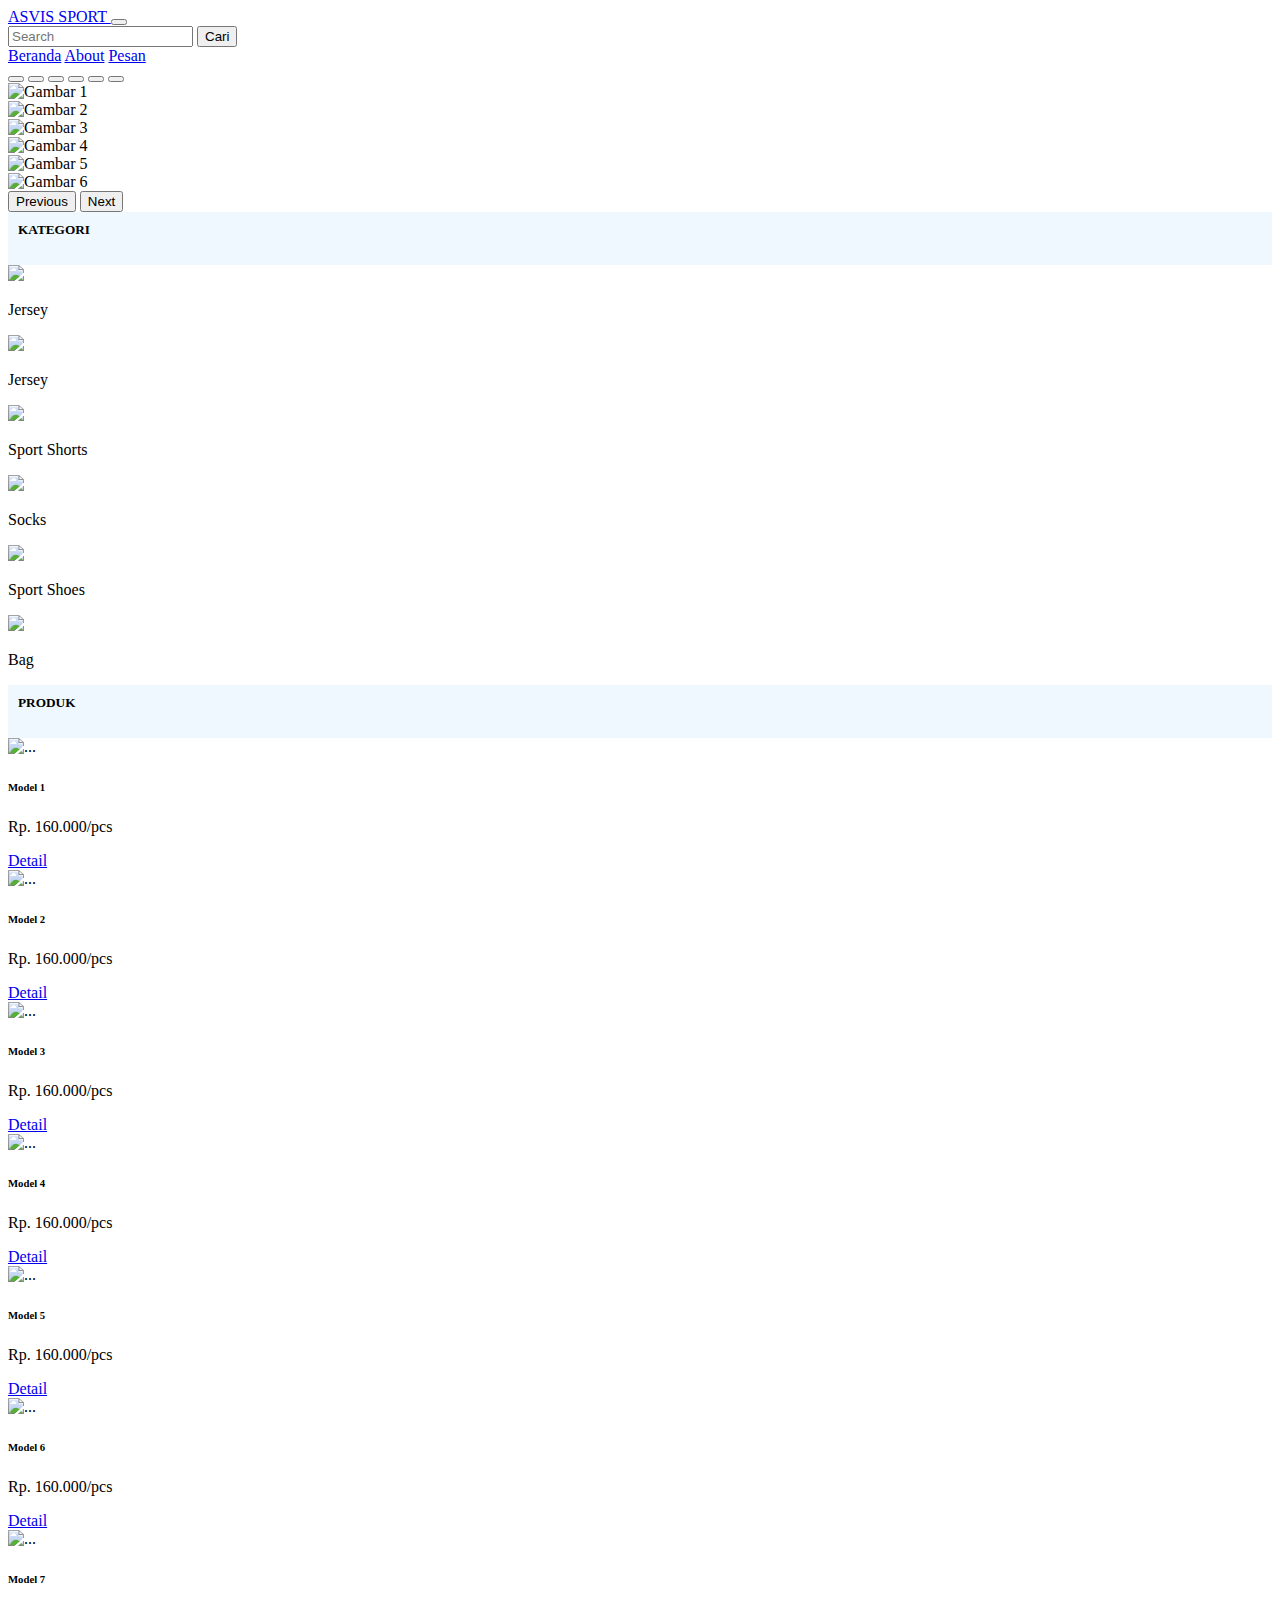
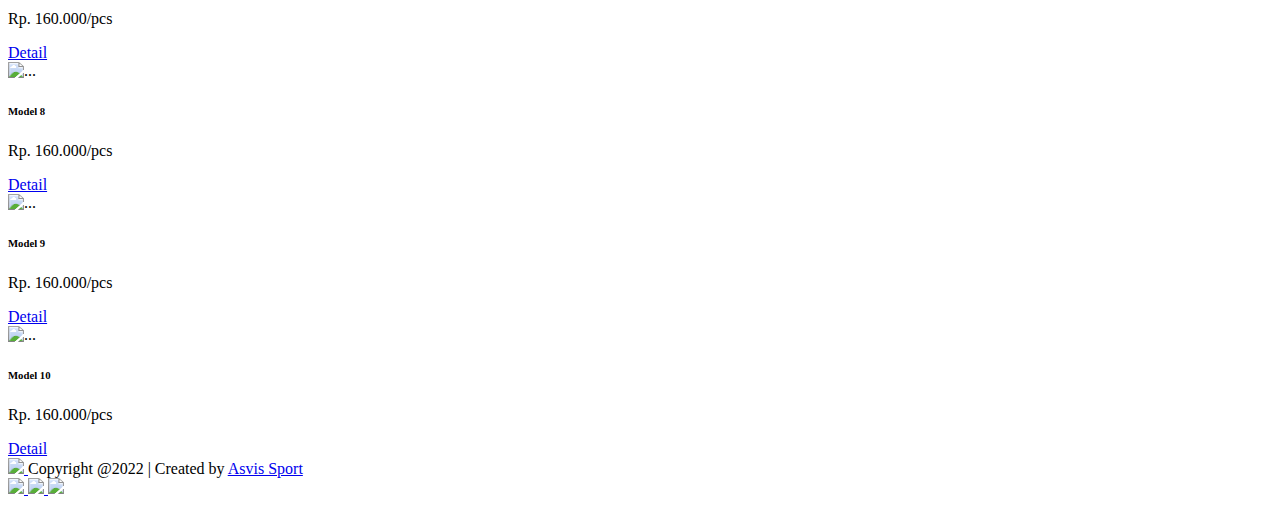
==== index.html @ 900e5a7b "penambahan script" ====
<!doctype html>
<html lang="en">
  <head>
    <!-- Required meta tags -->
    <meta charset="utf-8">
    <meta name="viewport" content="width=device-width, initial-scale=1">

    <!-- Bootstrap CSS -->
    <link href="https://cdn.jsdelivr.net/npm/bootstrap@5.1.3/dist/css/bootstrap.min.css" rel="stylesheet" integrity="sha384-1BmE4kWBq78iYhFldvKuhfTAU6auU8tT94WrHftjDbrCEXSU1oBoqyl2QvZ6jIW3" crossorigin="anonymous">

    <link rel="stylesheet" type="text/css" href="beranda.css">
    <link rel="stylesheet" href="path/to/font-awesome/css/font-awesome.min.css">
    <link rel="stylesheet" href="https://cdnjs.cloudflare.com/ajax/libs/font-awesome/4.7.0/css/font-awesome.min.css">
    <link rel="icon" type="image/jpg" sizes="192x192" href="media/icon.jpg">
    <title>Asvis Sport</title>
  </head>
  <body>
     
     <!--Awal navbar -->
     <nav class="navbar navbar-expand-lg navbar-dark bg-dark">
        <div class="container">
            <a class="navbar-brand" href="#">
                
                ASVIS SPORT
              </a>
          <button class="navbar-toggler" type="button" data-bs-toggle="collapse" data-bs-target="#navbarNavAltMarkup" aria-controls="navbarNavAltMarkup" aria-expanded="false" aria-label="Toggle navigation">
            <span class="navbar-toggler-icon"></span>
          </button>
          <div class="collapse navbar-collapse" id="navbarNavAltMarkup">
            <form class="d-flex ms-auto my-4 my-lg-0">
                <input class="form-control me-2" type="search" placeholder="Search" aria-label="Search">
                <button class="btn btn-outline-info" type="submit">Cari</button>
            </form>
            <div class="navbar-nav ms-auto">
              <a class="nav-link" href="index.html">Beranda</a>
              <a class="nav-link" href="about.html">About</a>
              <a class="nav-link" href="pesan.html">Pesan</a>
            </div>
          </div>
        </div>
      </nav>
      <!--Akhir navbar -->

       <!-- Gambar slide -->
       <div class="container">
        <div id="carouselExampleIndicators" class="carousel slide mt-3" data-bs-ride="carousel">
            <div class="carousel-indicators">
              <button type="button" data-bs-target="#carouselExampleIndicators" data-bs-slide-to="0" class="active" aria-current="true" aria-label="Slide 1"></button>
              <button type="button" data-bs-target="#carouselExampleIndicators" data-bs-slide-to="1" aria-label="Slide 2"></button>
              <button type="button" data-bs-target="#carouselExampleIndicators" data-bs-slide-to="2" aria-label="Slide 3"></button>
              <button type="button" data-bs-target="#carouselExampleIndicators" data-bs-slide-to="3" aria-label="Slide 4"></button>
              <button type="button" data-bs-target="#carouselExampleIndicators" data-bs-slide-to="4" aria-label="Slide 5"></button>
              <button type="button" data-bs-target="#carouselExampleIndicators" data-bs-slide-to="5" aria-label="Slide 6"></button>
            </div>
            <div class="carousel-inner ">
              <div class="carousel-item active">
                <img src="media/slide1.jpg" class="d-block img-fluid " alt="Gambar 1">
              </div>
              <div class="carousel-item">
                <img src="media/slide2.jpg" class="d-block img-fluid" alt="Gambar 2">
              </div>
              <div class="carousel-item">
                <img src="media/slide3.jpg" class="d-block img-fluid" alt="Gambar 3">
              </div>
              <div class="carousel-item">
                <img src="media/slide4.jpg" class="d-block img-fluid" alt="Gambar 4">
              </div>
              <div class="carousel-item">
                <img src="media/slide5.jpg" class="d-block img-fluid" alt="Gambar 5">
              </div>
              <div class="carousel-item">
                <img src="media/slide6.jpg" class="d-block img-fluid" alt="Gambar 6">
              </div>
            </div>
            <button class="carousel-control-prev" type="button" data-bs-target="#carouselExampleIndicators" data-bs-slide="prev">
              <span class="carousel-control-prev-icon" aria-hidden="true"></span>
              <span class="visually-hidden">Previous</span>
            </button>
            <button class="carousel-control-next" type="button" data-bs-target="#carouselExampleIndicators" data-bs-slide="next">
              <span class="carousel-control-next-icon" aria-hidden="true"></span>
              <span class="visually-hidden">Next</span>
            </button>
          </div> 
      </div>
    
      <!-- Gambar slide -->



      <!--Awal Kategori -->
      <div class="container mt-5">
        <div class="judul-kategori" style="background-color: aliceblue; padding: 5px 10px;">
          <h5 class="text-center" style="margin-top:5px;">KATEGORI</h5>
        </div>
        <div class="row text-center row-container mt-3"> 
          <div class="col-lg-2 col-md-3 col-sm-4 col-6">
            <div class="menu-kategori">
              <a href="#"><img src="media/cloth.png"  class="img-categori mt-3"></a>
              <p class="tulisan mt-2">Jersey</p>
            </div>
          </div>
          <div class="col-lg-2 col-md-3 col-sm-4 col-6">
            <div class="menu-kategori">
              <a href="#"><img src="media/football-shirt.png"  class="img-categori mt-3"></a>
              <p class="mt-2">Jersey</p>
            </div>
          </div>

          <div class="col-lg-2 col-md-3 col-sm-4 col-6">
            <div class="menu-kategori">
              <a href="#"><img src="media/shorts (1).png"  class="img-categori mt-3"></a>
              <p class="mt-2">Sport Shorts</p>
            </div>
          </div>

          <div class="col-lg-2 col-md-3 col-sm-4 col-6">
            <div class="menu-kategori">
              <a href="#"><img src="media/socks.png"  class="img-categori mt-3"></a>
              <p class="mt-2">Socks</p>
            </div>
          </div>

          <div class="col-lg-2 col-md-3 col-sm-4 col-6">
            <div class="menu-kategori">
              <a href="#"><img src="media/sport-shoes.png"  class="img-categori mt-3"></a>
              <p class="mt-2">Sport Shoes</p>
            </div>
          </div>

          <div class="col-lg-2 col-md-3 col-sm-4 col-6">
            <div class="menu-kategori">
              <a href="#"><img src="media/backpack.png"  class="img-categori mt-3"></a>
              <p class="mt-2">Bag</p>
            </div>
          </div>

        </div>
      </div>

      <!--Akhir Kategori -->

      <!--Awal Produk -->
      <div class="container mt-4">
        <div class="judul-kategori" style="background-color: aliceblue; padding: 5px 10px;">
          <h5 class="text-center" style="margin-top:5px;">PRODUK</h5>
        </div>
        <div class="row">
          <div class="col-lg-2 col-md-2 col-sm-4 col-6">
            <div class="card mt-4">
              <img src="media/produk1.jpg" class="card-img-top" alt="...">
              <div class="card-body text-center">
                <h6 class="card-title">Model 1</h6>
                <p class="card-text">Rp. 160.000/pcs</p>
                <a href="#" class="btn btn-primary d-grid">Detail</a>
              </div>
            </div>
          </div>

          <div class="col-lg-2 col-md-2 col-sm-4 col-6">
            <div class="card mt-4">
              <img src="media/produk2.jpg" class="card-img-top" alt="...">
              <div class="card-body text-center">
                <h6 class="card-title">Model 2</h6>
                <p class="card-text">Rp. 160.000/pcs</p>
                <a href="#" class="btn btn-primary d-grid">Detail</a>
              </div>
            </div>
          </div>

          <div class="col-lg-2 col-md-2 col-sm-4 col-6">
            <div class="card mt-4">
              <img src="media/produk3.jpg" class="card-img-top" alt="...">
              <div class="card-body text-center">
                <h6 class="card-title">Model 3</h6>
                <p class="card-text">Rp. 160.000/pcs</p>
                <a href="#" class="btn btn-primary d-grid">Detail</a>
              </div>
            </div>
          </div>

          <div class="col-lg-2 col-md-2 col-sm-4 col-6">
            <div class="card mt-4">
              <img src="media/produk4.jpg" class="card-img-top" alt="...">
              <div class="card-body text-center">
                <h6 class="card-title">Model 4</h6>
                <p class="card-text">Rp. 160.000/pcs</p>
                <a href="#" class="btn btn-primary d-grid">Detail</a>
              </div>
            </div>
          </div>

          <div class="col-lg-2 col-md-2 col-sm-4 col-6">
            <div class="card mt-4">
              <img src="media/produk5.jpg" class="card-img-top" alt="...">
              <div class="card-body text-center">
                <h6 class="card-title">Model 5</h6>
                <p class="card-text">Rp. 160.000/pcs</p>
                <a href="#" class="btn btn-primary d-grid">Detail</a>
              </div>
            </div>
          </div>

          <div class="col-lg-2 col-md-2 col-sm-4 col-6">
            <div class="card mt-4">
              <img src="media/produk6.jpg" class="card-img-top" alt="...">
              <div class="card-body text-center">
                <h6 class="card-title">Model 6</h6>
                <p class="card-text">Rp. 160.000/pcs</p>
                <a href="#" class="btn btn-primary d-grid">Detail</a>
              </div>
            </div>
          </div>

          <div class="col-lg-2 col-md-2 col-sm-4 col-6 ">
            <div class="card mt-4">
              <img src="media/produk6.jpg" class="card-img-top" alt="...">
              <div class="card-body text-center">
                <h6 class="card-title">Model 7</h6>
                <p class="card-text">Rp. 160.000/pcs</p>
                <a href="#" class="btn btn-primary d-grid">Detail</a>
              </div>
            </div>
          </div>

          <div class="col-lg-2 col-md-2 col-sm-4 col-6 ">
            <div class="card mt-4">
              <img src="media/produk6.jpg" class="card-img-top" alt="...">
              <div class="card-body text-center">
                <h6 class="card-title">Model 8</h6>
                <p class="card-text">Rp. 160.000/pcs</p>
                <a href="#" class="btn btn-primary d-grid">Detail</a>
              </div>
            </div>
          </div>

          <div class="col-lg-2 col-md-2 col-sm-4 col-6 ">
            <div class="card mt-4">
              <img src="media/produk6.jpg" class="card-img-top" alt="...">
              <div class="card-body text-center">
                <h6 class="card-title">Model 9</h6>
                <p class="card-text">Rp. 160.000/pcs</p>
                <a href="#" class="btn btn-primary d-grid">Detail</a>
              </div>
            </div>
          </div>

          <div class="col-lg-2 col-md-2 col-sm-4 col-6 ">
            <div class="card mt-4">
              <img src="media/produk6.jpg" class="card-img-top" alt="...">
              <div class="card-body text-center">
                <h6 class="card-title">Model 10</h6>
                <p class="card-text">Rp. 160.000/pcs</p>
                <a href="#" class="btn btn-primary d-grid">Detail</a>
              </div>
            </div>
          </div>

        </div>
      </div>  
      <!--Akhir Produk-->
      

      <!--Awal Footer-->
      <footer class="bg-light p-5 mt-5">
        <div class="container">
          <div class="row">
            <div class="col md-6">
              <a href="#"  class="text-decoration-none">
                <img src="media/logo2.png" style="width:90px">
              </a>
              <span>Copyright @2022 | Created by <a href="about.html" class="text-decoration-none text-dark fw-bold">Asvis Sport</a></span>
            </div>

            <div class="col md-6 text-md-end text-center">
              <a href="https://wa.me/qr/SOFX76WHW4AZK1" target="_blank"  class="text-decoration-none">
                <img src="media/sosmed/whatsapp.png" class="ms-3 mb-3" style="width:50px">
              </a>

              <a href="#" target="_blank"  class="text-decoration-none">
                <img src="media/sosmed/facebook.png" class="ms-3 mb-3" style="width:50px">
              </a>

              <a href="https://instagram.com/asvissport?utm_medium=copy_link" target="_blank"  class="text-decoration-none">
                <img src="media/sosmed/instagram.png" class="ms-3 mb-3" style="width:50px">
              </a>

            </div>

          </div>
        </div>
      </footer>

      <!--Akhir Footer-->

     
      


      
    <script src="https://cdn.jsdelivr.net/npm/bootstrap@5.1.3/dist/js/bootstrap.bundle.min.js" integrity="sha384-ka7Sk0Gln4gmtz2MlQnikT1wXgYsOg+OMhuP+IlRH9sENBO0LRn5q+8nbTov4+1p" crossorigin="anonymous"></script>

    
  </body>
</html>
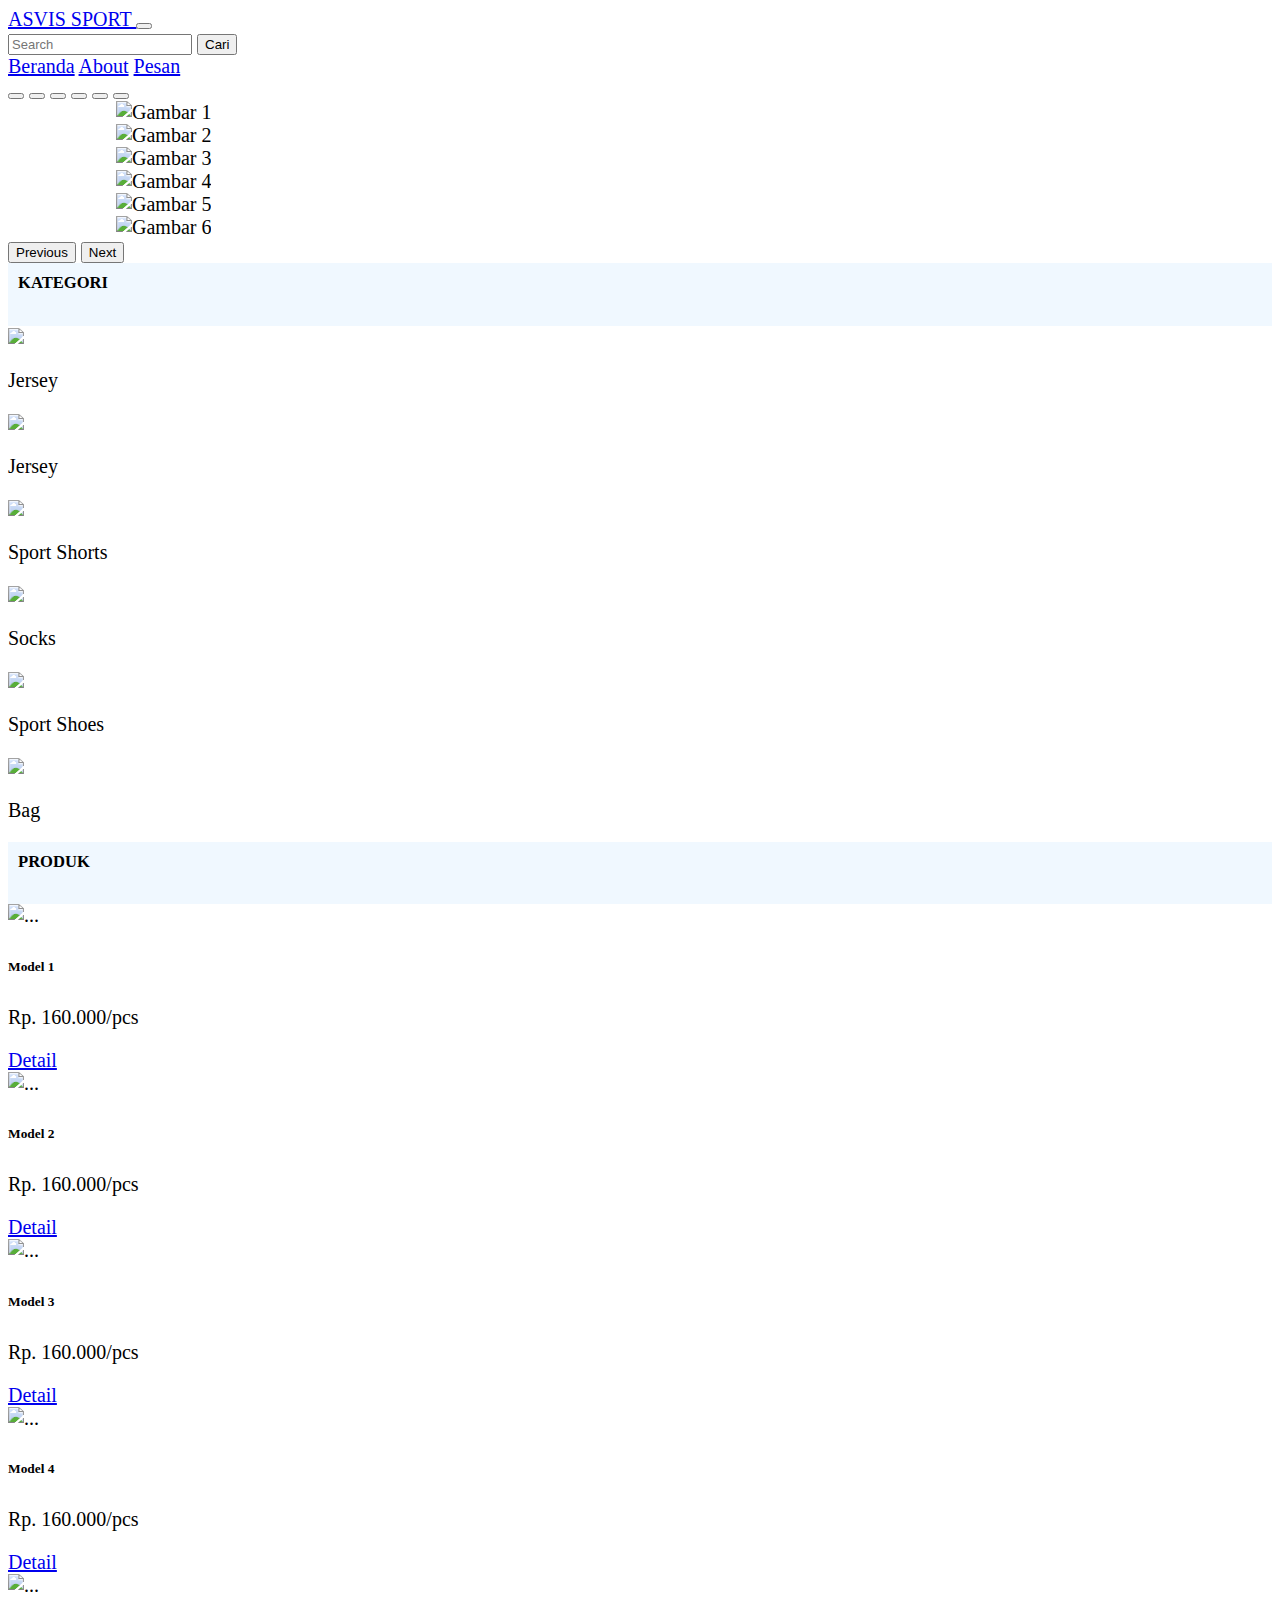
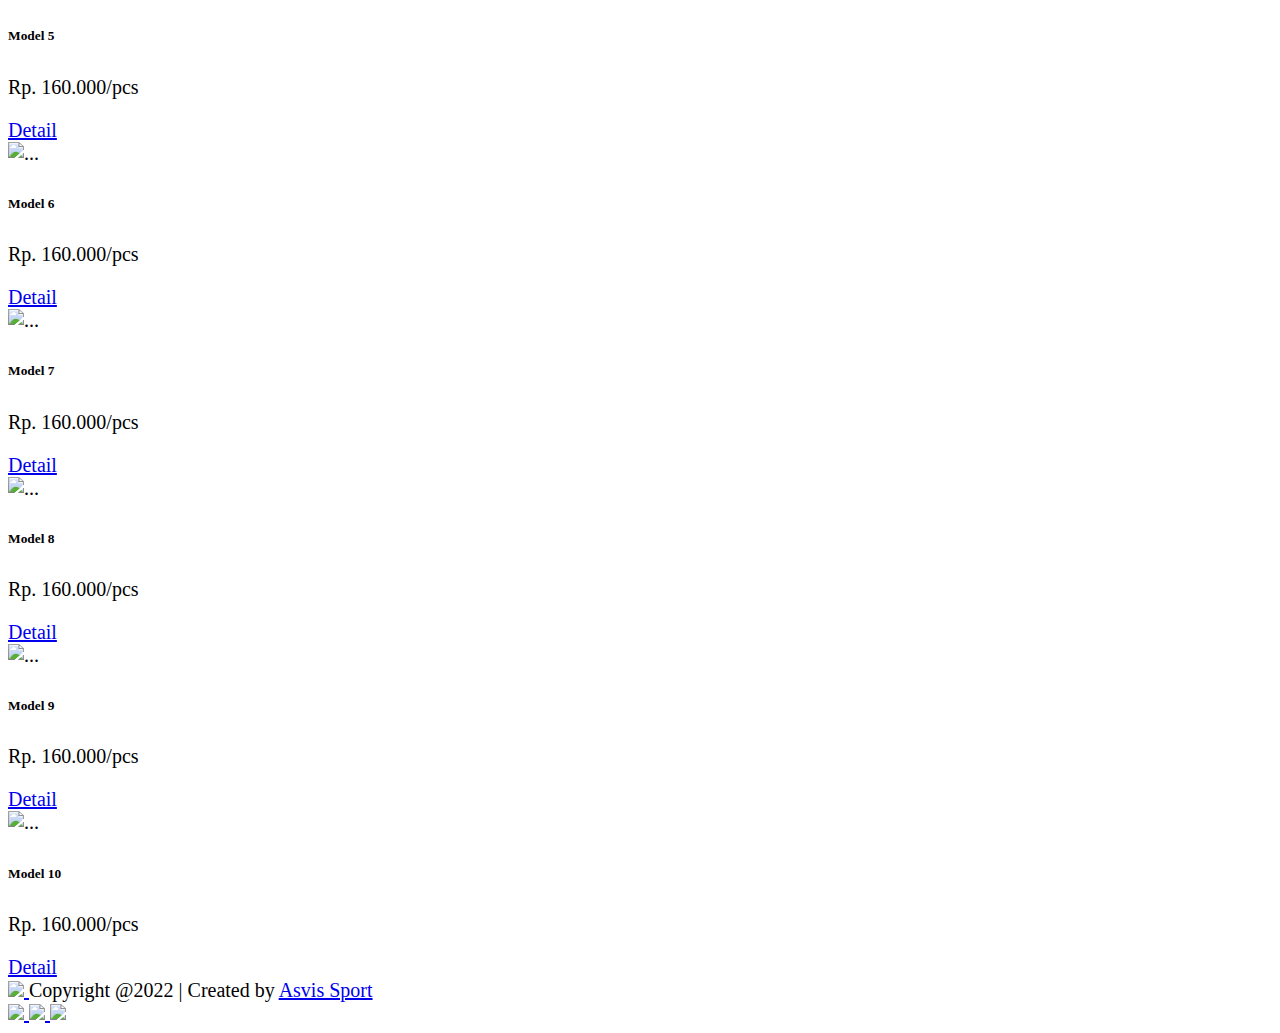
==== commit b44b831f: "Update ringan" ====
--- a/index.html
+++ b/index.html
@@ -137,7 +137,6 @@
         </div>
       </div>
 
-      <!--Akhir Kategori -->
 
       <!--Awal Produk -->
       <div class="container mt-4">
--- a/beranda.css
+++ b/beranda.css
@@ -0,0 +1,78 @@
+@import url('https://fonts.googleapis.com/css2?family=Montserrat&display=swap');
+
+
+/*navbar Awal*/
+
+body{
+    font-family: viga;
+    background-image: url(media/bg.jpg);
+    background-size: 50% ;
+    font-size: 20px;
+}
+
+.form-control{
+    font-size: 13px;
+}
+
+.nav-link:hover{
+    
+    size:30%;
+    color:blue;
+}
+.nav-link:hover::after{
+    content: "";
+    display: block;
+    border-bottom: 2px solid blue;
+    width: 50%;
+    margin: auto;
+    padding-bottom: -2px;
+    margin-bottom:-2px;
+}
+
+@media screen and (min-width: 995px){
+.d-flex{
+    width: 390px;
+}
+}
+
+@media screen and (max-width: 995px){
+    .navbar-nav{
+        text-align: center;
+    }
+    }
+/*navbar Akhir*/
+
+
+
+/*Awal Style beranda.html*/
+@media screen and (min-width: 995px){
+.carousel-item{
+    margin-left: 108px;
+}
+}
+/*Akhir Style beranda.html*/
+
+
+/*Awal Kategory*/
+.img-categori{
+ width: 50px;
+}
+
+.row-container{
+    background-color: #fff;
+    margin: 0px;
+}
+
+/*Akhir Kategory*/
+
+
+
+/*Awal Produk*/
+.card:hover{
+    border: 2px solid rgb(0, 0, 0);
+}
+    
+
+/*Akhir Produk*/
+
+
